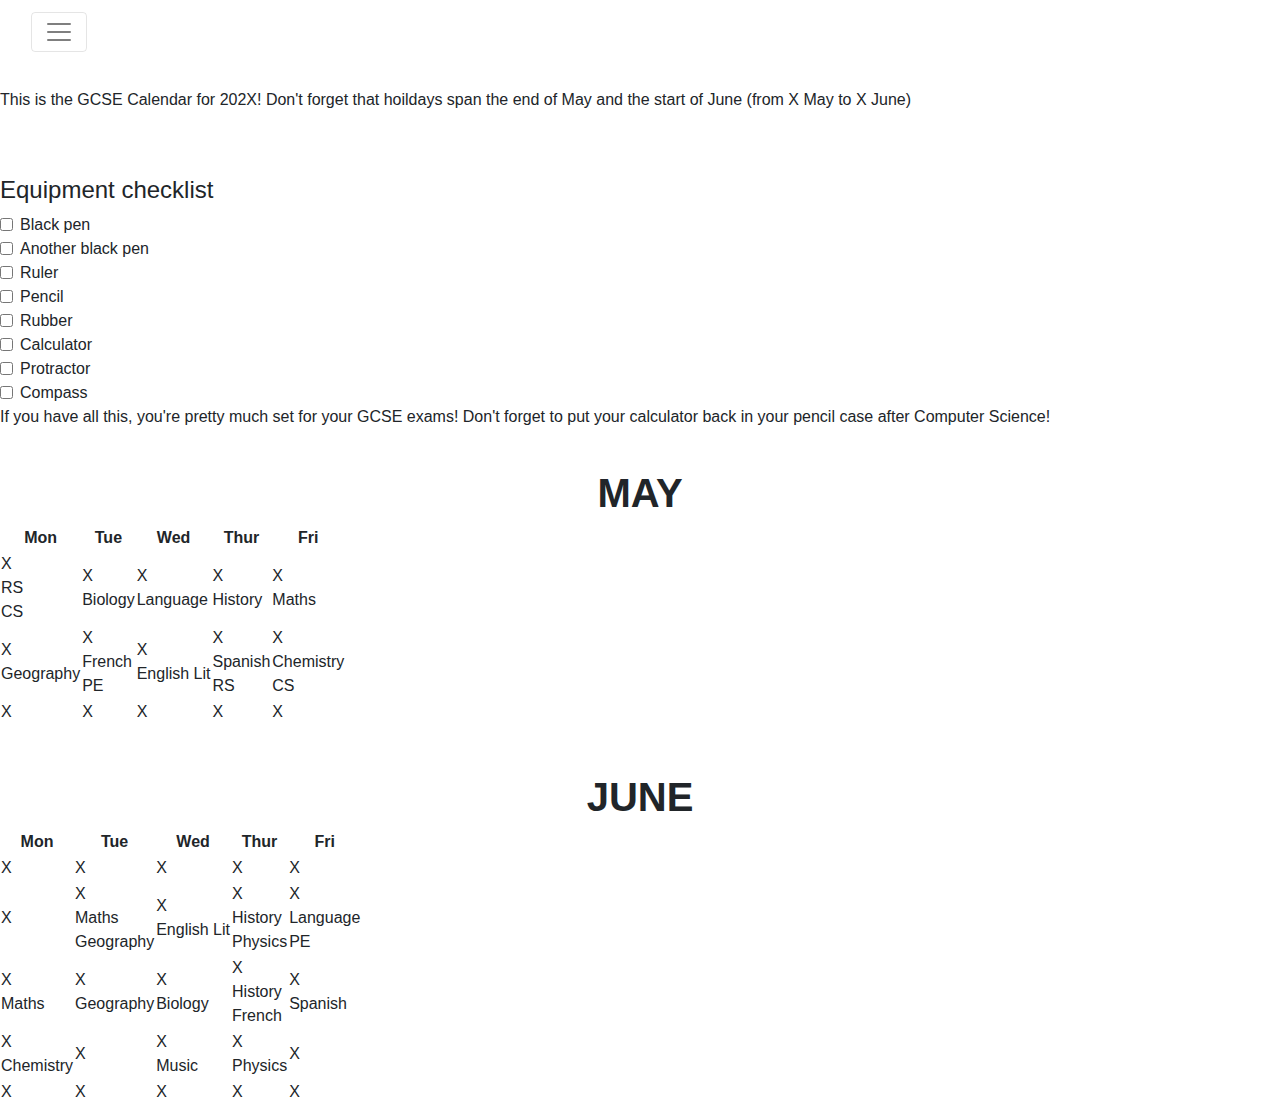
==== main.html @ 9a169287 "create + copied in template" ====
<!DOCTYPE html>
<html>
  <head>
    <meta charset="utf-8">
    <meta name="viewport" content="width=device-width, initial-scale=1 shrink-to-fit=no">
    <link rel="stylesheet" href="https://cdn.jsdelivr.net/npm/bootstrap@4.4.1/dist/css/bootstrap.min.css" integrity="sha384-Vkoo8x4CGsO3+Hhxv8T/Q5PaXtkKtu6ug5TOeNV6gBiFeWPGFN9MuhOf23Q9Ifjh" crossorigin="anonymous"> 
    <script src="https://code.jquery.com/jquery-3.4.1.slim.min.js" integrity="sha384-J6qa4849blE2+poT4WnyKhv5vZF5SrPo0iEjwBvKU7imGFAV0wwj1yYfoRSJoZ+n" crossorigin="anonymous"></script>
    <script src="https://cdn.jsdelivr.net/npm/popper.js@1.16.0/dist/umd/popper.min.js" integrity="sha384-Q6E9RHvbIyZFJoft+2mJbHaEWldlvI9IOYy5n3zV9zzTtmI3UksdQRVvoxMfooAo" crossorigin="anonymous"></script>
    <script src="https://cdn.jsdelivr.net/npm/bootstrap@4.4.1/dist/js/bootstrap.min.js" integrity="sha384-wfSDF2E50Y2D1uUdj0O3uMBJnjuUD4Ih7YwaYd1iqfktj0Uod8GCExl3Og8ifwB6" crossorigin="anonymous"></script>
    <title>GCSE Calendar 2022</title>
    <link href="style.css" rel="stylesheet" type="text/css"/>
  </head>
  <body>
    <!--Hello World. Beep boop I'm a human. This code was written manually.-->
    <script src="script.js"></script> 
    <div class='sticky-top nb'>  
    <nav class="navbar sticky-top navbar-light">
        <div class="collapse" id="sls">
        <div class='sb'>
            <h3 class="text-white">Spec links</h3>
            <div class='sbc'>
                <a target='_blank' href="https://filestore.aqa.org.uk/resources/physics/specifications/AQA-8463-SP-2016.PDF" target='_blank' class="text-white">Physics</a><br>
                <a target='_blank' href='https://filestore.aqa.org.uk/resources/science/specifications/AQA-8464-SP-2016.PDF' target='_blank' class='text-white'>Combined Science</a><br>
                <a target='_blank' href="https://filestore.aqa.org.uk/resources/english/specifications/AQA-8700-SP-2015.PDF" target='_blank' class="text-white">English Language</a><br>
                <a target='_blank' href="https://qualifications.pearson.com/content/dam/pdf/GCSE/Spanish/2016/specification-and-sample-assessments/Specification-Pearson-Edexcel-Level-1-Level-2-GCSE-9-1-Spanish.pdf" target='_blank' class="text-white">Spanish</a><br>
                <a target='_blank' href="https://filestore.aqa.org.uk/resources/rs/specifications/AQA-8062-SP-2016.PDF" target='_blank' class="text-white">RS</a><br>
            </div>
            <div class='sbc'>
                <a target='_blank' href="https://filestore.aqa.org.uk/resources/chemistry/specifications/AQA-8462-SP-2016.PDF" target='_blank' class="text-white">Chemistry</a><br>
                <a target='_blank' href="https://qualifications.pearson.com/content/dam/pdf/GCSE/mathematics/2015/specification-and-sample-assesment/gcse-maths-2015-specification.pdf" target='_blank' class="text-white">Maths</a><br>
                <a target='_blank' href="https://filestore.aqa.org.uk/resources/geography/specifications/AQA-8035-SP-2016.PDF" target='_blank' class="text-white">Geography</a><br>
                <a target='_blank' href="https://www.ocr.org.uk/Images/558027-specification-gcse-computer-science-j277.pdf" target='_blank' class="text-white">Computer Science</a><br>
                <a target='_blank' href="https://qualifications.pearson.com/content/dam/pdf/GCSE/Music/2016/specification/Pearson_Edexcel_GCSE_9_to_1_in_Music_Specification_issue4.pdf" target='_blank' class="text-white">Music</a><br>
            </div>
            <div class='sbc'>
                <a target='_blank' href="https://filestore.aqa.org.uk/resources/biology/specifications/AQA-8461-SP-2016.PDF" target='_blank' class="text-white">Biology</a><br>                
                <a target='_blank' href="https://filestore.aqa.org.uk/resources/english/specifications/AQA-8702-SP-2015.PDF" target='_blank' class="text-white">English Lit</a><br>
                <a target='_blank' href="https://qualifications.pearson.com/content/dam/pdf/GCSE/French/2016/specification-and-sample-assessments/Specification-Pearson-Edexcel-Level-1-Level-2-GCSE-9-1-French.pdf" target='_blank' class="text-white">French</a><br>
                <a target='_blank' href="https://qualifications.pearson.com/content/dam/pdf/GCSE/History/2016/specification-and-sample-assessments/gcse-9-1-history-specification.pdf" target='_blank' class="text-white">History</a><br>
                <a target='_blank' href="https://www.ocr.org.uk/Images/234822-specification-accredited-gcse-physical-education-j587.pdf" target='_blank' class="text-white">PE</a><br>
            </div>
        </div>
      </div>
      <div class="container-fluid">
          <button class="navbar-toggler t" type="button" data-toggle="collapse" data-target="#sls">
      <span class="navbar-toggler-icon"></span>
    </button>
          <h2 class="navbar-brand text-white">GCSE Timetable</h2>
      </div>
    </nav>
    </div>
    <br>
    <p class='note rounded'>This is the GCSE Calendar for 202X! Don't forget that hoildays span the end of May and the start of June (from X May to X June)</p>
    <br>
    <br>
      <div class='eqc rounded'>
          <h4>Equipment checklist</h4>
        <div class="form-check">
          <input class="form-check-input" type="checkbox" value="">
          <label class="form-check-label">
            Black pen
          </label>
        </div>
        <div class="form-check">
          <input class="form-check-input" type="checkbox" value="">
          <label class="form-check-label">
            Another black pen
          </label>
        </div>
        <div class="form-check">
          <input class="form-check-input" type="checkbox" value="">
          <label class="form-check-label">
            Ruler
          </label>
        </div>
        <div class="form-check">
          <input class="form-check-input" type="checkbox" value="">
          <label class="form-check-label">
            Pencil
          </label>
        </div>
        <div class="form-check">
          <input class="form-check-input" type="checkbox" value="">
          <label class="form-check-label">
            Rubber
          </label>
        </div>
        <div class="form-check">
          <input class="form-check-input" type="checkbox" value="">
          <label class="form-check-label">
            Calculator
          </label>
        </div>
        <div class="form-check">
          <input class="form-check-input" type="checkbox" value="">
          <label class="form-check-label">
            Protractor
          </label>
        </div>
        <div class="form-check">
          <input class="form-check-input" type="checkbox" value="">
          <label class="form-check-label">
            Compass
          </label>
        </div>
        <p>If you have all this, you're pretty much set for your GCSE exams! Don't forget to put your calculator back in your pencil case after Computer Science!</p>
      </div>   
      <br>
    <h1 class='month font-weight-bold text-center'>MAY</h1>
    <table>
        <tr class='days text-center'>
            <th>Mon</th>
            <th>Tue</th>
            <th>Wed</th>
            <th>Thur</th>
            <th>Fri</th>
        </tr>
        <tr>
            <td>X<br><a tabindex='0' data-placement='top' name='rs' class='ex rounded' data-toggle='popover' data-trigger='focus' data-content='Paper 1 - 1h 45 - AM'>RS</a><br><a tabindex='0' data-placement='bottom' name='cs' class='ex rounded' data-toggle='popover' data-trigger='focus' data-content='Paper 1 - 1h 30 - PM'>CS</a></td>
            <td>X<br><a tabindex='0' data-placement='top' name='bio' class='ex rounded' data-toggle='popover' data-trigger='focus' data-content='Paper 1 - 1h 15/45 - AM'>Biology</a></td>
            <td>X<br><a tabindex='0' data-placement='top' name='lan' class='ex rounded' data-toggle='popover' data-trigger='focus' data-content='Paper 1 - 1h 45 - AM'>Language</a></td>
            <td>X<br><a tabindex='0' data-placement='bottom' name='hi' class='ex rounded' data-toggle='popover' data-trigger='focus' data-content='Paper 1 - 1h 15 - AM'>History</a></td>
            <td>X<br><a tabindex='0' data-placement='bottom' name='ma' class='ex rounded' data-toggle='popover' data-trigger='focus' data-content='Paper 1 - 1h 30 - AM'>Maths</a></td>
        </tr>
        <tr>
            <td>X<br><a tabindex='0' data-placement='bottom' name='ge' class='ex rounded' data-toggle='popover' data-trigger='focus' data-content='Paper 1 - 1h 30 - AM'>Geography</a></td>
            <td>X<br><a tabindex='0' data-placement='top' name='fr' class='ex rounded' data-toggle='popover' data-trigger='focus' data-content='Listening+Reading - 35/45m + 45m/1h - AM'>French</a><br><a tabindex='0' data-placement='bottom' name='pe' class='ex rounded' data-toggle='popover' data-trigger='focus' data-content='Paper 1 - 1h - PM'>PE</a></td>
            <td>X<br><a tabindex='0' data-placement='top' name='lit' class='ex rounded' data-toggle='popover' data-trigger='focus' data-content='Paper 1 - 1h 40 - AM'>English Lit</a></td>
            <td>X<br><a tabindex='0' data-placement='top' name='sp' class='ex rounded' data-toggle='popover' data-trigger='focus' data-content='Listening+Reading - 35/45m + 45m/1h - AM'>Spanish</a><br><a tabindex='0' data-placement='bottom' name='rs' class='ex rounded' data-toggle='popover' data-trigger='focus' data-content='Paper 2 - 1h 45 - PM'>RS</a></td>
            <td>X<br><a tabindex='0' data-placement='top' name='ch' class='ex rounded' data-toggle='popover' data-trigger='focus' data-content='Paper 1 - 1h 15/45 - AM'>Chemistry</a><br><a tabindex='0' data-placement='bottom' name='cs' class='ex rounded' data-toggle='popover' data-trigger='focus' data-content='Paper 2 - 1h 30 - PM'>CS</a></td>
        </tr>
        <tr>
            <td>X</td>
            <td>X</td>
            <td class='hol'>X</td>
            <td class='hol'>X</td>
            <td class='hol'>X</td>
        </tr>
    </table>  
    <br>
    <br>
    <h1 class='month font-weight-bold text-center'>JUNE</h1>
    <table>
        <tr class='days text-center'>
            <th>Mon</th>
            <th>Tue</th>
            <th>Wed</th>
            <th>Thur</th>
            <th>Fri</th>
        </tr>
        <tr>
            <td class='hol'>X</td>
            <td class='hol'>X</td>
            <td>X</td>
            <td>X</td>
            <td>X</td>
        </tr>
        <tr>
            <td>X</td>
            <td>X<br><a tabindex='0' data-placement='top' name='ma' class='ex rounded' data-toggle='popover' data-trigger='focus' data-content='Paper 2 - 1h 30 - AM'>Maths</a><br><a tabindex='0' data-placement='bottom' name='ge' class='ex rounded' data-toggle='popover' data-trigger='focus' data-content='Paper 2 - 1h 15 - PM'>Geography</a></td>
            <td>X<br><a tabindex='0' data-placement='top' name='lit' class='ex rounded' data-toggle='popover' data-trigger='focus' data-content='Paper 2 - 1h 45 - AM'>English Lit</a></td>
            <td>X<br><a tabindex='0' data-placement='top' name='hi' class='ex rounded' data-toggle='popover' data-trigger='focus' data-content='Paper 3 - 1h 20 - AM'>History</a><br><a tabindex='0' data-placement='bottom' name='ph' class='ex rounded' data-toggle='popover' data-trigger='focus' data-content='Paper 1 - 1h 15/45 - PM'>Physics</a></td>
            <td>X<br><a tabindex='0' data-placement='top' name='lan' class='ex rounded' data-toggle='popover' data-trigger='focus' data-content='Paper 2 - 1h 45 - AM'>Language</a><br><a tabindex='0' data-placement='bottom' name='pe' class='ex rounded' data-toggle='popover' data-trigger='focus' data-content='Paper 2 - 1h - PM'>PE</a></td>
        </tr>
        <tr>
            <td>X<br><a tabindex='0' data-placement='top' name='ma' class='ex rounded' data-toggle='popover' data-trigger='focus' data-content='Paper 3 - 1h 30 - AM'>Maths</a></td>
            <td>X<br><a tabindex='0' data-placement='top' name='ge' class='ex rounded' data-toggle='popover' data-trigger='focus' data-content='Paper 3 - 1h - AM'>Geography</a></td>
            <td>X<br><a tabindex='0' data-placement='top' name='bio' class='ex rounded' data-toggle='popover' data-trigger='focus' data-content='Paper 2 - 1h 15/45 - AM'>Biology</a></td>
            <td>X<br><a tabindex='0' data-placement='top' name='hi' class='ex rounded' data-toggle='popover' data-trigger='focus' data-content='Paper 2 - 55m - AM'>History</a><br><a tabindex='0' data-placement='bottom' name='fr' class='ex rounded' data-toggle='popover' data-trigger='focus' data-content='Writing - 1h 15/20 - PM'>French</a></td>
            <td>X<br><a tabindex='0' data-placement='top' name='sp' class='ex rounded' data-toggle='popover' data-trigger='focus' data-content='Writing - 1h 15/20 - AM'>Spanish</a></td>
        </tr>
        <tr>
            <td>X<br><a tabindex='0' data-placement='top' name='ch' class='ex rounded' data-toggle='popover' data-trigger='focus' data-content='Paper 2 - 1h 15/45 - AM'>Chemistry</a></td>
            <td>X</td>
            <td>X<br><a tabindex='0' data-placement='bottom' name='mu' class='ex rounded' data-toggle='popover' data-trigger='focus' data-content='Component 3 - 1h 45 - AM'>Music</a></td>
            <td>X<br><a tabindex='0' data-placement='top' name='ph' class='ex rounded' data-toggle='popover' data-trigger='focus' data-content='Paper 2 - 1h 15/45 - AM'>Physics</a></td>
            <td>X</td>
        </tr>
        <tr>
            <td>X</td>
            <td>X</td>
            <td>X</td>
            <td>X</td>
            <td>X</td>
        </tr>
    </table>  
  </body>
</html>
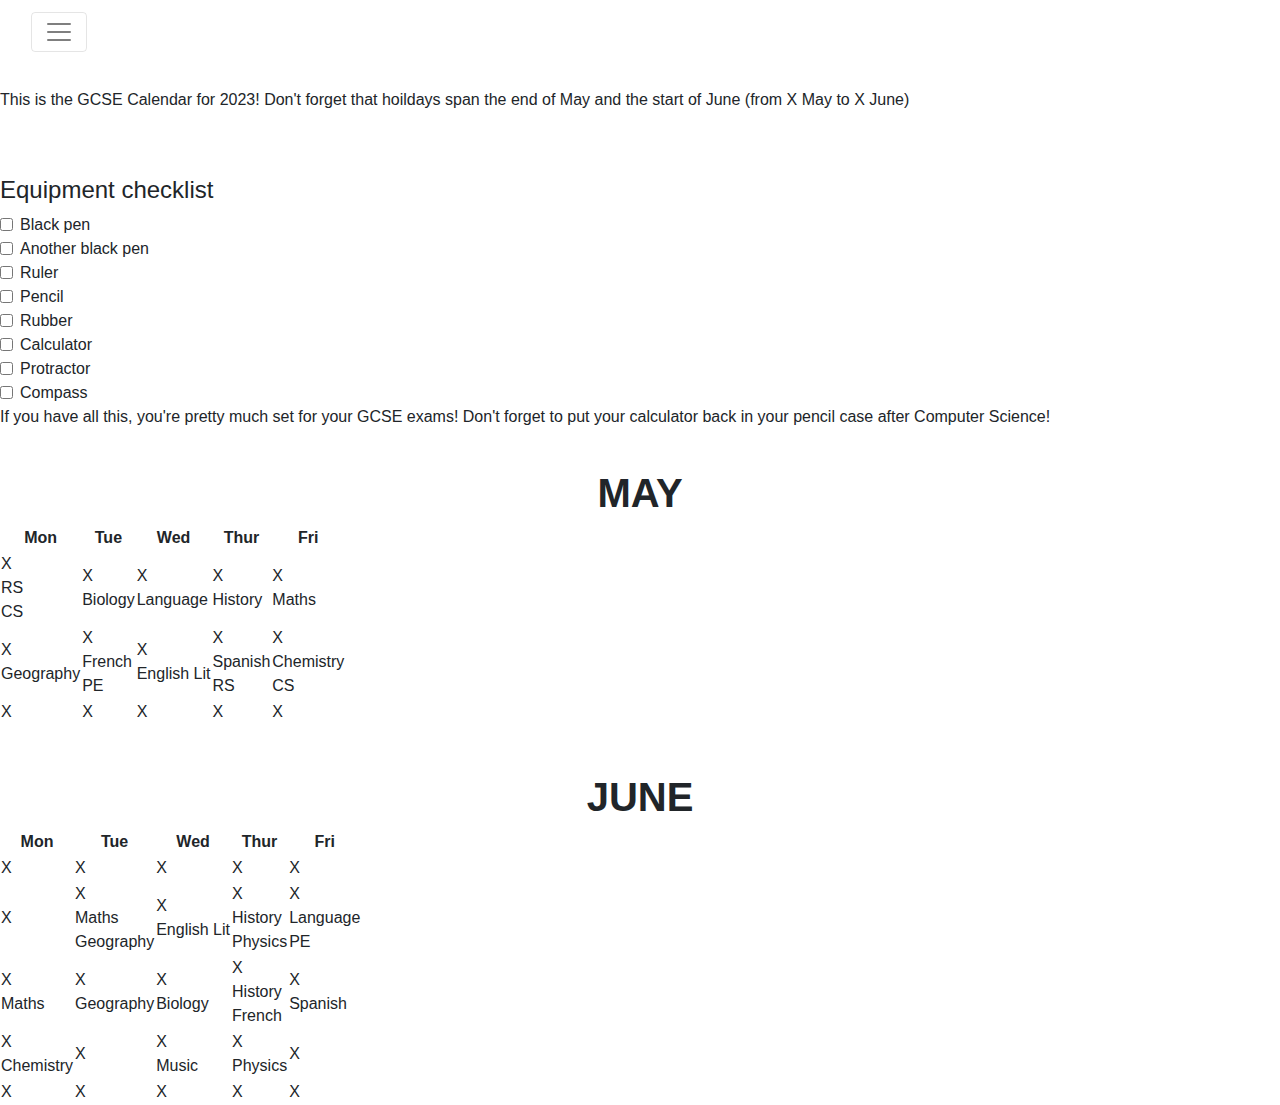
==== commit 9b78b77d: "attempt x to update god help me" ====
--- a/main.html
+++ b/main.html
@@ -50,7 +50,7 @@
     </nav>
     </div>
     <br>
-    <p class='note rounded'>This is the GCSE Calendar for 202X! Don't forget that hoildays span the end of May and the start of June (from X May to X June)</p>
+    <p class='note rounded'>This is the GCSE Calendar for 2023! Don't forget that hoildays span the end of May and the start of June (from X May to X June)</p>
     <br>
     <br>
       <div class='eqc rounded'>
